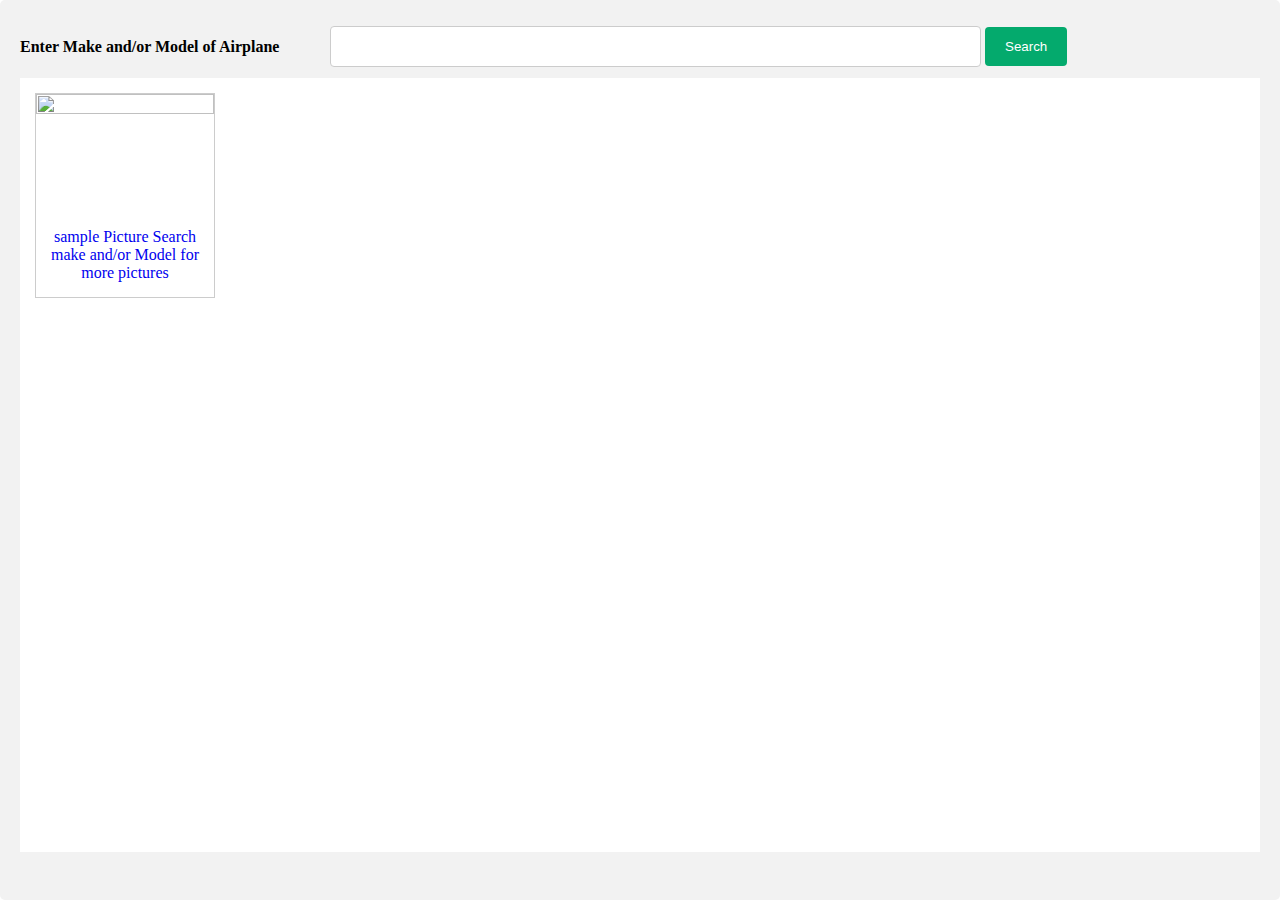
==== Airplanes_Repo_PHP/index.html @ 684e0b85 "adds php website and updates readme" ====
<!DOCTYPE html>
<html>
    <head>

        <meta name="viewport" content="width=device-width, initial-scale=1">
        <meta http-equiv="Content-Type" content="text/html; charset=utf-8" />
        <meta name="keywords" content="AirPlane Repository, Planes Photos, Planes Pictures, Plane Brands, Plane Types" />
        <!-- CSS Style Sheet-->
        <link href="css/style.css" rel="stylesheet" type="text/css" media="all" />
        <!-- Lightbox css Load-->
        <link href="lightbox2/css/lightbox.css" rel="stylesheet" />
        <!-- End of lighbox css load -->
        <title>Airplane Image Search by Make and Model</title>

    </head>
    <body>
        <div class="container">
        <form id="image_search" name="image_search">
            <div class="row"> 
                <div class="col-25">
                    <label for="make_model" style="font-size:1em;font-weight:bold;">Enter Make and/or Model of Airplane</label>
                </div>
                <div class="col-75">
                    <input type="text" id="make_model" name="make_model" value="">
					<input type="submit" value="Search">
                </div>
                </div>
                 
            </form>
			
        <div id="gallery_output" class="container2">
            <!-- Gallery Test to remove afer done -->
            <a href="images/0034309.jpg" data-lightbox="planes" data-title="test">
                <div class="gallery">
                <img src="images/0034309.jpg" width="600" height="400">
              <div class="desc">sample Picture Search make and/or Model for more pictures</div>
            </div></a>
            <!-- End Gallery Test -->
          </div>

        </div>
        <!-- LightBox Javascript -->
        <script src="lightbox2/js/lightbox-plus-jquery.js"></script>
        <!-- end of lightbox Js Load-->
        <!-- Ajax Call Script -->
        <script>

            //Ajax Post Code using xhttp request 
            function sendData(airplane_info) {
                //Ajax Request start 
                var xhttp = new XMLHttpRequest();
                xhttp.onreadystatechange = function() {
                    if (this.readyState == 4 && this.status == 200) {
                        //Process Json response
						
                        let gallery = JSON.parse(this.responseText)
                        let html_info = ""
                        for (var photo of gallery){
                            html_info +="<a href=\"images/"+photo['img_id']+".jpg\" data-lightbox=\"planes\" data-title=\""+photo['Manufacturer']+" "+photo['model']+"\">"
                            html_info +="<div class=\"gallery\">"
                            html_info +="<img src=\"images/"+photo['img_id']+".jpg\" width=\"600\" height=\"400\">"
                            html_info +="<div class=\"desc\">"+photo['Manufacturer']+" "+photo['model']+"</div></div></a>"

                        }
                        document.getElementById("gallery_output").innerHTML = html_info;
                    }
                    else {
                        document.getElementById("gallery_output").innerHTML = "Loading Pictures...";
                    }
                };
                xhttp.open("POST", "processor.php", true);
                xhttp.setRequestHeader("Content-type", "application/x-www-form-urlencoded");
                xhttp.send("make_model="+airplane_info);
            }

            //Gets data from form input takes over prevent default submit. 
            function search_plane(){
                let image_s = document.getElementById("image_search");
                image_s.addEventListener("submit",function(event) {
                    event.preventDefault();
                    let airplane_info = document.getElementById("make_model").value;
                    sendData(airplane_info); 
                });
            }
            window.onload=search_plane;
        </script>
    </body>
    </html>
---- Airplanes_Repo_PHP/css/style.css ----
/*Form Style */
* {
  box-sizing: border-box;
}

input[type=text], select, textarea {
  width: 70%;
  padding: 12px;
  border: 1px solid #ccc;
  border-radius: 4px;
  resize: vertical;
}

label {
  padding: 12px 12px 12px 0;
  display: inline-block;
}

button, input[type=submit] {
  background-color: #04AA6D;
  color: white;
  padding: 12px 20px;
  border: none;
  border-radius: 4px;
  cursor: pointer;
}

input[type=submit]:hover {
  background-color: #45a049;
}

.container {
  border-radius: 5px;
  background-color: #f2f2f2;
  padding: 20px;
  width: 100%;
  height:100%;
  top: 0;
  left:0;
  position:fixed;
  margin: auto;
}
.container2 {
	margin: auto;
    background-color: #ffffff;
	width:100%;
	top:10px;
	position:relative;
	height:90%;
	padding: 10px;
	overflow-y:scroll;
}
.container2 a {
  text-decoration: none;
}

.col-25 {
  float: left;
  width: 25%;
  margin-top: 6px;
}

.col-75 {
  float: left;
  width: 75%;
  margin-top: 6px;
}

/* Clear floats after the columns */
.row:after {
  content: "";
  display: table;
  clear: both;
}

/* Responsive layout - when the screen is less than 600px wide, make the two columns stack on top of each other instead of next to each other */
@media screen and (max-width: 600px) {
  .col-25, .col-75, input[type=submit] {
    width: 100%;
    margin-top: 0;
  }
}
/*End Form Style */


/*Gallery style sheets */
div.gallery {
  margin: 5px;
  border: 1px solid #ccc;
  float: left;
  width: 180px;
}

div.gallery:hover {
  border: 1px solid #777;
}

div.gallery img {
  width: 100%;
  height: auto;
}

div.desc {
  padding: 15px;
  text-align: center;
}
/*End of gallery Style */
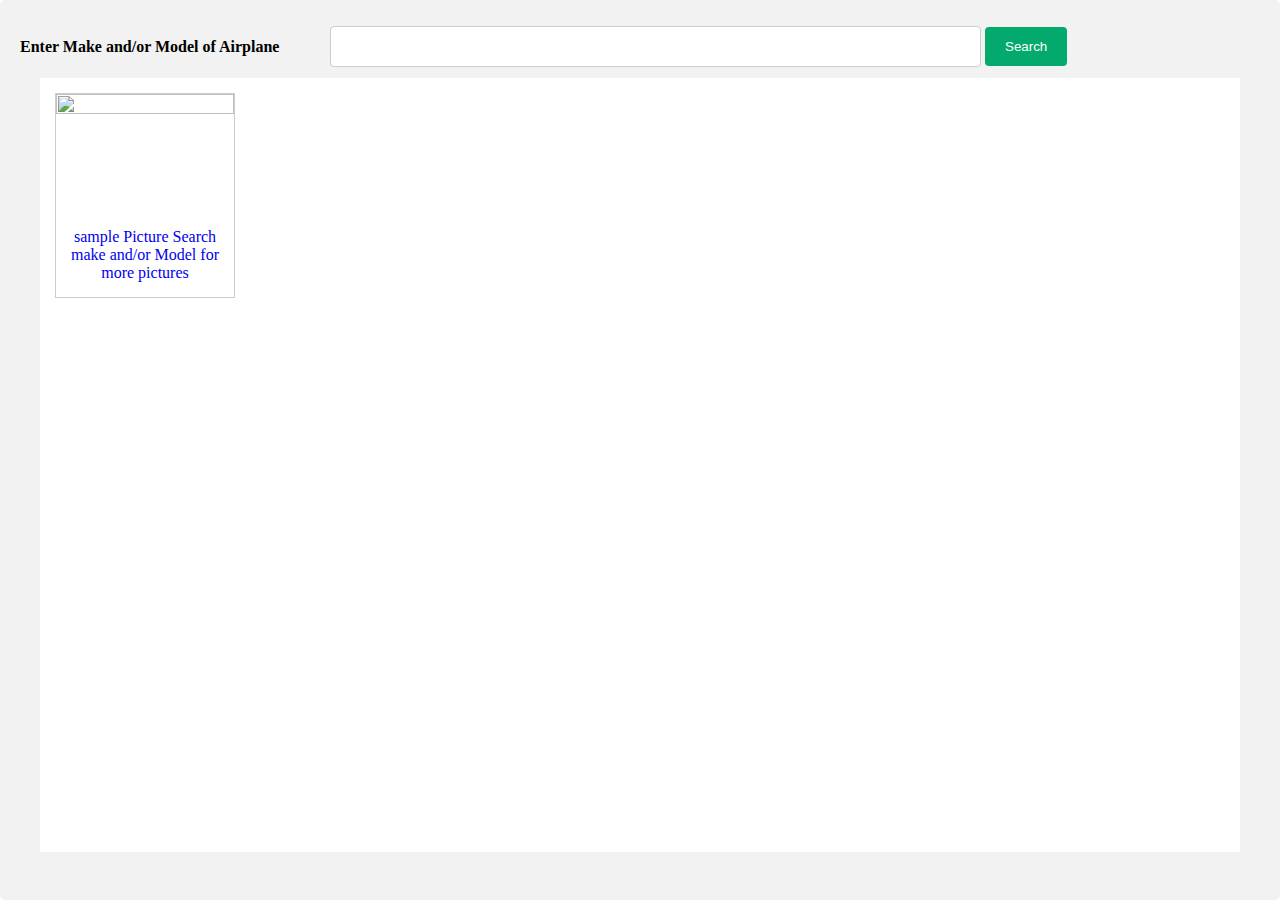
==== commit d02e29bc: "Fixes grid issue adds message for0 results and changes make to manufacturer for consistency with php" ====
--- a/Airplanes_Repo_PHP/index.html
+++ b/Airplanes_Repo_PHP/index.html
@@ -55,13 +55,18 @@
 						
                         let gallery = JSON.parse(this.responseText)
                         let html_info = ""
-                        for (var photo of gallery){
-                            html_info +="<a href=\"images/"+photo['img_id']+".jpg\" data-lightbox=\"planes\" data-title=\""+photo['Manufacturer']+" "+photo['model']+"\">"
-                            html_info +="<div class=\"gallery\">"
-                            html_info +="<img src=\"images/"+photo['img_id']+".jpg\" width=\"600\" height=\"400\">"
-                            html_info +="<div class=\"desc\">"+photo['Manufacturer']+" "+photo['model']+"</div></div></a>"
-
-                        }
+						if (gallery.length > 0 ) {
+                            for (var photo of gallery){
+                                html_info +="<a href=\"images/"+photo['img_id']+".jpg\" data-lightbox=\"planes\" data-title=\""+photo['Manufacturer']+" "+photo['model']+"\">"
+                                html_info +="<div class=\"gallery\">"
+                                html_info +="<img src=\"images/"+photo['img_id']+".jpg\" width=\"600\" height=\"400\">"
+                                html_info +="<div class=\"desc\">"+photo['Manufacturer']+" "+photo['model']+"</div></div></a>"
+    
+                            }
+                            }
+                            else {
+                                html_info = "NO Results Returned. Modify your search or search for a different brand. <br />Better Filtering coming soon as well as Image Uploading";
+                            }
                         document.getElementById("gallery_output").innerHTML = html_info;
                     }
                     else {
--- a/Airplanes_Repo_PHP/css/style.css
+++ b/Airplanes_Repo_PHP/css/style.css
@@ -1,213 +1,227 @@
-/*Form Style */-
-* {-
-  box-sizing: border-box;-
-}-
--
-input[type=text], select, textarea {-
-  width: 70%;-
-  padding: 12px;-
-  border: 1px solid #ccc;-
-  border-radius: 4px;-
-  resize: vertical;-
-}-
--
-label {-
-  padding: 12px 12px 12px 0;-
-  display: inline-block;-
-}-
--
-button, input[type=submit] {-
-  background-color: #04AA6D;-
-  color: white;-
-  padding: 12px 20px;-
-  border: none;-
-  border-radius: 4px;-
-  cursor: pointer;-
-}-
--
-input[type=submit]:hover {-
-  background-color: #45a049;-
-}-
--
-.container {-
-  border-radius: 5px;-
-  background-color: #f2f2f2;-
-  padding: 20px;-
-  width: 100%;-
-  height:100%;-
-  top: 0;-
-  left:0;-
-  position:fixed;-
-  margin: auto;-
-}-
-.container2 {-
-	margin: auto;-
-    background-color: #ffffff;-
-	width:100%;-
-	top:10px;-
-	position:relative;-
-	height:90%;-
-	padding: 10px;-
-	overflow-y:scroll;-
-}-
-.container2 a {-
-  text-decoration: none;-
-}-
--
-.col-25 {-
-  float: left;-
-  width: 25%;-
-  margin-top: 6px;-
-}-
--
-.col-75 {-
-  float: left;-
-  width: 75%;-
-  margin-top: 6px;-
-}-
--
-/* Clear floats after the columns */-
-.row:after {-
-  content: "";-
-  display: table;-
-  clear: both;-
-}-
--
-/* Responsive layout - when the screen is less than 600px wide, make the two columns stack on top of each other instead of next to each other */-
-@media screen and (max-width: 600px) {-
-  .col-25, .col-75, input[type=submit] {-
-    width: 100%;-
-    margin-top: 0;-
-  }-
-}-
-/*End Form Style */-
--
--
-/*Gallery style sheets */-
-div.gallery {-
-  margin: 5px;-
-  border: 1px solid #ccc;-
-  float: left;-
-  width: 180px;-
-}-
--
-div.gallery:hover {-
-  border: 1px solid #777;-
-}-
--
-div.gallery img {-
-  width: 100%;-
-  height: auto;-
-}-
--
-div.desc {-
-  padding: 15px;-
-  text-align: center;-
-}-
-/*End of gallery Style */ +/*Form Style */
+
+* {
+
+  box-sizing: border-box;
+
+}
+
+
+
+input[type=text], select, textarea {
+
+  width: 70%;
+
+  padding: 12px;
+
+  border: 1px solid #ccc;
+
+  border-radius: 4px;
+
+  resize: vertical;
+
+}
+
+
+
+label {
+
+  padding: 12px 12px 12px 0;
+
+  display: inline-block;
+
+}
+
+
+
+button, input[type=submit] {
+
+  background-color: #04AA6D;
+
+  color: white;
+
+  padding: 12px 20px;
+
+  border: none;
+
+  border-radius: 4px;
+
+  cursor: pointer;
+
+}
+
+
+
+input[type=submit]:hover {
+
+  background-color: #45a049;
+
+}
+
+
+
+.container {
+
+  border-radius: 5px;
+
+  background-color: #f2f2f2;
+
+  padding: 20px;
+
+  width: 100%;
+
+  height:100%;
+
+  top: 0;
+
+  left:0;
+
+  position:fixed;
+
+  margin: auto;
+
+}
+
+.container2 {
+
+	margin: auto;
+
+    background-color: #ffffff;
+
+	width:100%;
+
+	top:10px;
+
+	position:relative;
+
+	height:90%;
+
+	padding: 10px;
+
+	overflow-y:scroll;
+	max-width: 1200px;
+	margin: 0 auto;
+	display: grid;
+	grid-gap: 1rem;
+
+}
+
+.container2 a {
+
+  text-decoration: none;
+
+}
+
+
+
+.col-25 {
+
+  float: left;
+
+  width: 25%;
+
+  margin-top: 6px;
+
+}
+
+
+
+.col-75 {
+
+  float: left;
+
+  width: 75%;
+
+  margin-top: 6px;
+
+}
+
+
+
+/* Clear floats after the columns */
+
+.row:after {
+
+  content: "";
+
+  display: table;
+
+  clear: both;
+
+}
+
+
+
+/* Responsive layout - when the screen is less than 600px wide, make the two columns stack on top of each other instead of next to each other */
+
+@media screen and (max-width: 600px) {
+
+  .col-25, .col-75, input[type=submit] {
+
+    width: 100%;
+
+    margin-top: 0;
+
+  }
+
+}
+
+/*End Form Style */
+
+
+
+
+
+/*Gallery style sheets */
+
+div.gallery {
+
+  margin: 5px;
+
+  border: 1px solid #ccc;
+
+  float: left;
+
+  width: 180px;
+
+}
+
+
+
+div.gallery:hover {
+
+  border: 1px solid #777;
+
+}
+
+
+
+div.gallery img {
+
+  width: 100%;
+
+  height: auto;
+
+}
+
+
+
+div.desc {
+
+  padding: 15px;
+
+  text-align: center;
+
+}
+/*Grid Fx */
+@media (min-width: 600px) {
+  .container2 { grid-template-columns: repeat(2, 1fr); }
+}
+@media (min-width: 900px) {
+  .container2 { grid-template-columns: repeat(3, 1fr); }
+}
+  @media (min-width: 1000px) {
+  .container2 { grid-template-columns: repeat(4, 1fr); }  
+}
+
+/*End of gallery Style */